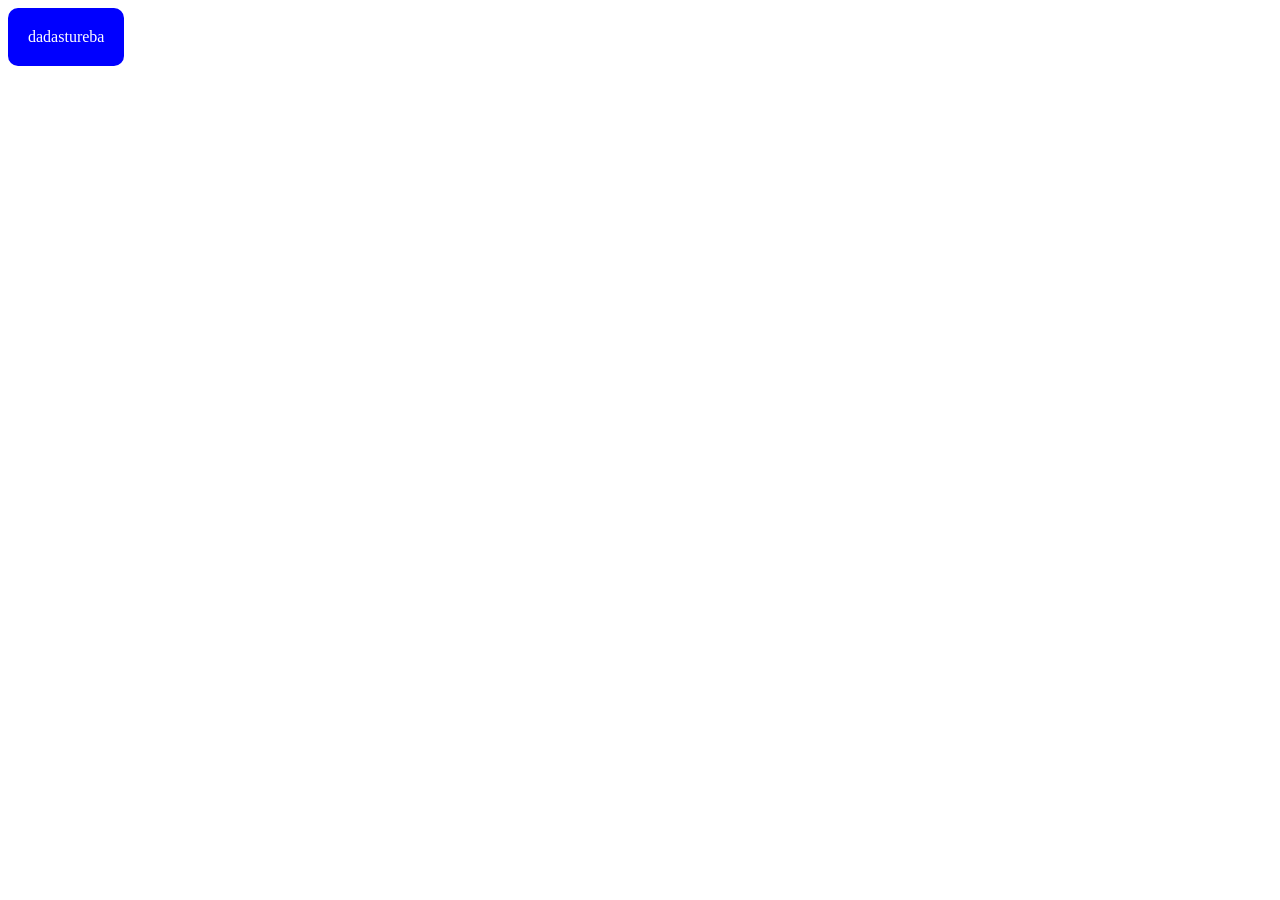
==== index.html @ 33899b84 "shevqmeni index file da davamate saxewodeba" ====
<!DOCTYPE html>
<html lang="en">
<head>
    <meta charset="UTF-8">
    <meta name="viewport" content="width=device-width, initial-scale=1.0">
    <title>Document</title>
    <link rel="stylesheet" href="style.css">
</head>
<body>
    <div class="cont">
        dadastureba
    </div>
    
</body>
</html>
---- style.css ----
.cont{
    background-color: blue;
    color: white;
    padding: 20px;
    border-radius: 10px;
    border: none;
    width: max-content;
}
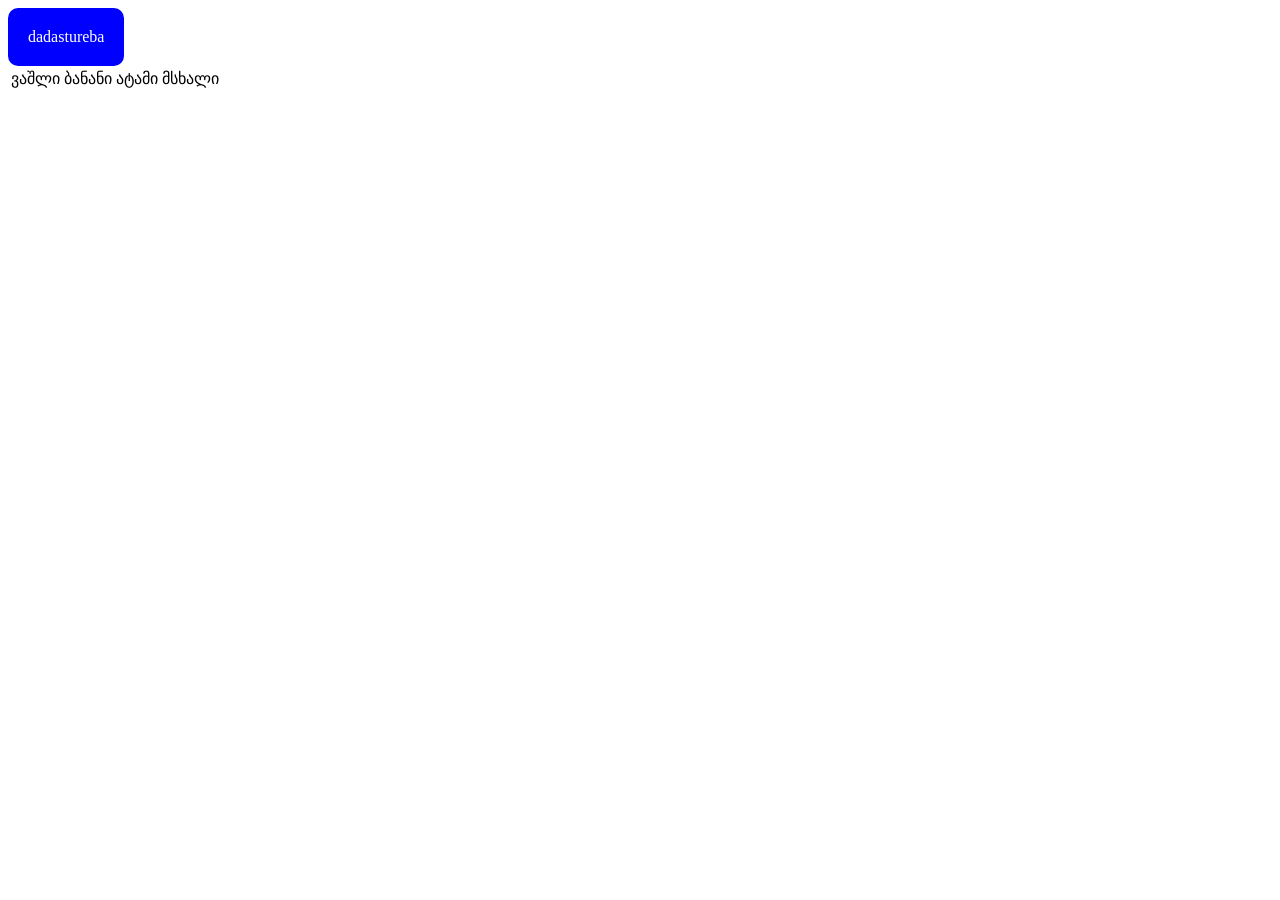
==== commit 23b6ce58: "davamate productebis sia" ====
--- a/index.html
+++ b/index.html
@@ -10,6 +10,14 @@
     <div class="cont">
         dadastureba
     </div>
+    <table >
+        <tr >
+            <td class="box">ვაშლი</td>
+            <td>ბანანი</td>
+            <td>ატამი</td>
+            <td>მსხალი</td>
+        </tr>
+    </table>
     
 </body>
 </html>
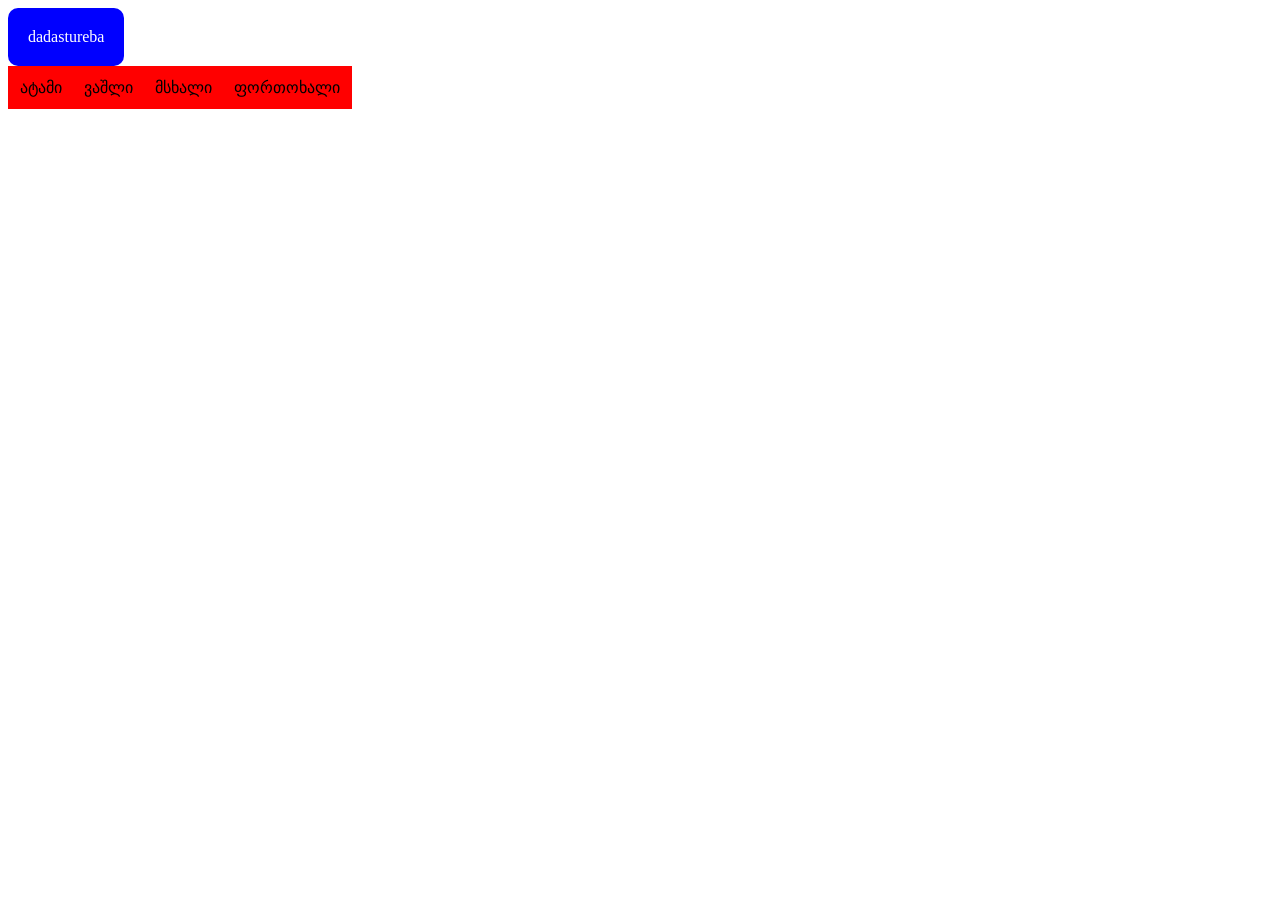
==== commit 501c0d6b: "davamate productebis sia" ====
--- a/index.html
+++ b/index.html
@@ -10,14 +10,13 @@
     <div class="cont">
         dadastureba
     </div>
-    <table >
-        <tr >
-            <td class="box">ვაშლი</td>
-            <td>ბანანი</td>
-            <td>ატამი</td>
-            <td>მსხალი</td>
+    <table style="background-color: red; width: max-content;">
+        <tr style="margin: 10px; padding: 10px;">
+            <td style="margin: 10px; padding: 10px;">ატამი</td>
+            <td style="margin: 10px; padding: 10px;">ვაშლი</td>
+            <td style="margin: 10px; padding: 10px;">მსხალი</td>
+            <td style="margin: 10px; padding: 10px;">ფორთოხალი</td>
         </tr>
     </table>
-    
 </body>
 </html>
--- a/style.css
+++ b/style.css
@@ -7,4 +7,10 @@
     border-radius: 10px;
     border: none;
     width: max-content;
+}
+
+.box{
+    background-color: red;
+    color: white;
+    margin: 10px;
 }
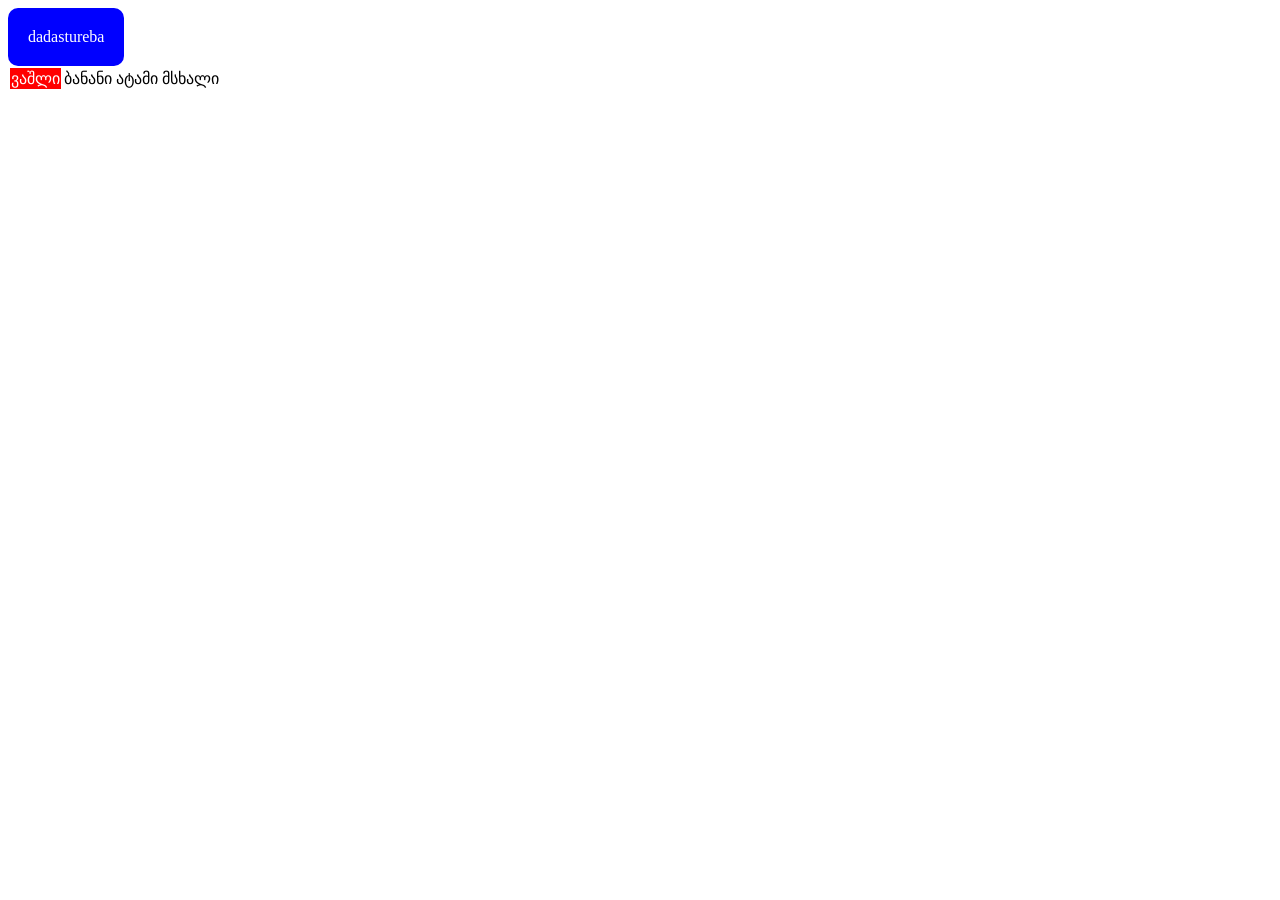
==== commit cd287183: "Merge branch 'main' of https://github.com/iremadze45-tech/dadastureba" ====
--- a/index.html
+++ b/index.html
@@ -10,13 +10,14 @@
     <div class="cont">
         dadastureba
     </div>
-    <table style="background-color: red; width: max-content;">
-        <tr style="margin: 10px; padding: 10px;">
-            <td style="margin: 10px; padding: 10px;">ატამი</td>
-            <td style="margin: 10px; padding: 10px;">ვაშლი</td>
-            <td style="margin: 10px; padding: 10px;">მსხალი</td>
-            <td style="margin: 10px; padding: 10px;">ფორთოხალი</td>
+    <table >
+        <tr >
+            <td class="box">ვაშლი</td>
+            <td>ბანანი</td>
+            <td>ატამი</td>
+            <td>მსხალი</td>
         </tr>
     </table>
+    
 </body>
 </html>
